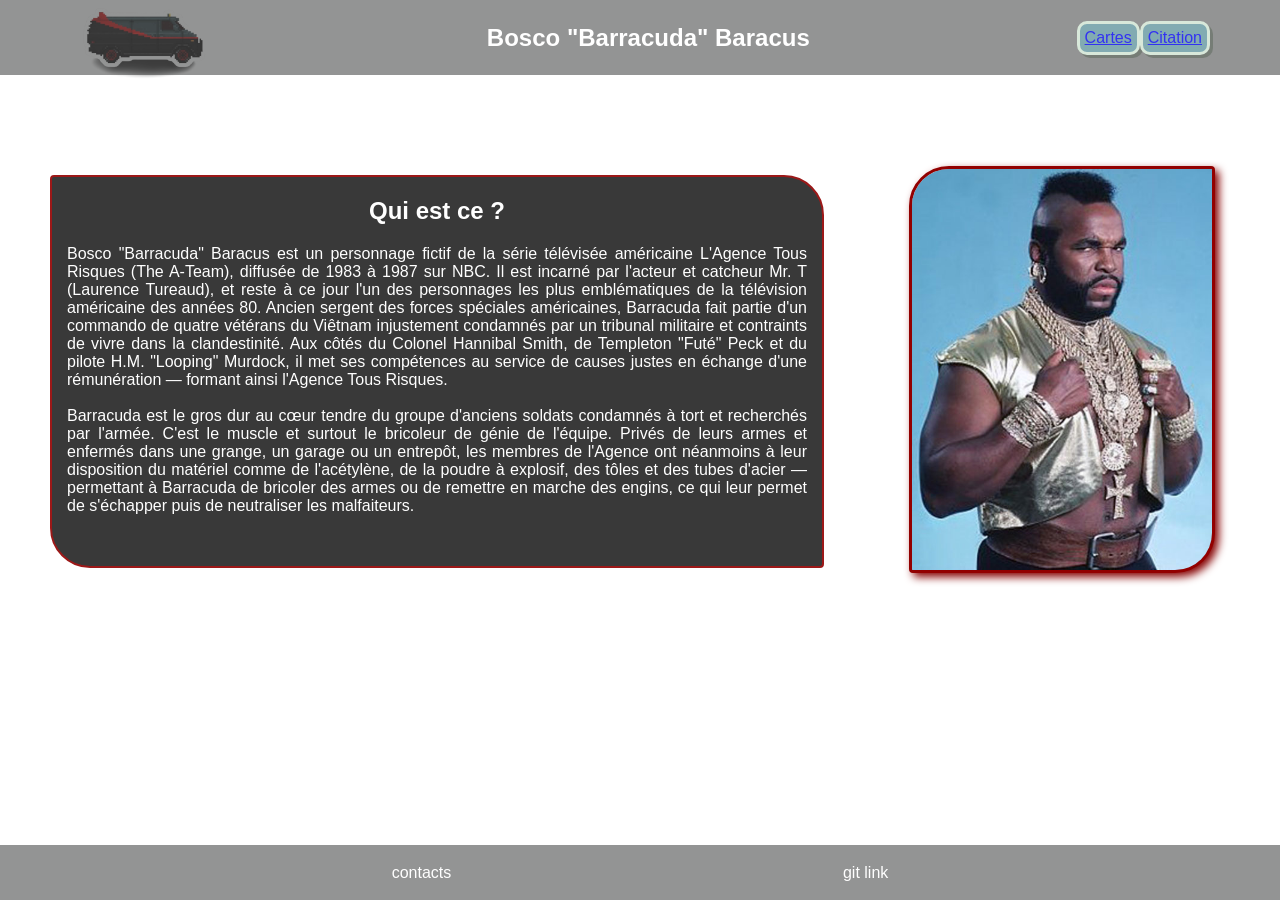
==== Pages/index.html @ 10c3cc8f "Ajout dossier assets, modification des paths, modification thematique des pages, ajout page citation" ====
<!DOCTYPE html>
<html lang="fr">
    <head>
        <meta charset="UTF-8">
        <title>Adapage — Barracuda</title>
        <link rel="stylesheet" href="./../Style/style.css">
    </head>
        <body>
            <!-- Ta page se construit ici -->
            <nav>
                <img id="photoGMC" src="./../assets/GMC_Vandura-removebg-preview.png" alt="Truck">
                <header><h1>Bosco "Barracuda" Baracus</h1></header>
                <section id="lienBloc">
                    <a class="button" href="./cartes.html" title="Cartes"><span class="linkDecorationRemove">Cartes</span></a>
                    <a class="button" href="./citation.html" title="Citation"><span class="linkDecorationRemove">Citation</span></a>
                </section>
            </nav>
            <main>
                <section class="sectionPresentation">
                        <article id="blocImageIndex">
                                <figure>
                                    <img id="imgBarracuda" class="shadowObject" src="./../assets/Barracuda1.jpeg" alt="Mister T dans le role de Barracuda">
                                </figure>
                        </article>
                        <article class="presentation">
                            <h2 class="centered">Qui est ce ?</h2>   
                                <p>
                                    Bosco "Barracuda" Baracus est un personnage fictif de la série télévisée américaine L'Agence Tous Risques (The A-Team),
                                        diffusée de 1983 à 1987 sur NBC. Il est incarné par l'acteur et catcheur Mr. T (Laurence Tureaud), et reste à ce jour
                                        l'un des personnages les plus emblématiques de la télévision américaine des années 80.
                                    Ancien sergent des forces spéciales américaines, Barracuda fait partie d'un commando de quatre vétérans du Viêtnam injustement 
                                    condamnés par un tribunal militaire et contraints de vivre dans la clandestinité. Aux côtés du Colonel Hannibal Smith, de Templeton "Futé" 
                                    Peck et du pilote H.M. "Looping" Murdock, il met ses compétences au service de causes justes en échange d'une rémunération — 
                                    formant ainsi l'Agence Tous Risques.
                                    <br>
                                    <br>
                                    Barracuda est le gros dur au cœur tendre du groupe d'anciens soldats condamnés à tort et recherchés par l'armée. 
                                    C'est le muscle et surtout le bricoleur de génie de l'équipe.
                                    Privés de leurs armes et enfermés dans une grange, un garage ou un entrepôt, les membres de l'Agence ont néanmoins à leur 
                                    disposition du matériel comme de l'acétylène, de la poudre à explosif, des tôles et des tubes d'acier — permettant à Barracuda 
                                    de bricoler des armes ou de remettre en marche des engins, ce qui leur permet de s'échapper puis de neutraliser les malfaiteurs.
                                </p>
                        </article>
                </section>
            </main>
            <footer>
                <article>
                    <p>contacts</p>
                </article>
                <article>
                    <p>git link</p>
                </article>
            </footer>
        </body>
</html>
---- Style/style.css ----
html {
    font-family: 'Lucida Sans', 'Lucida Sans Regular', 'Lucida Grande', 'Lucida Sans Unicode', Geneva, Verdana, sans-serif;
    color: white;
}

body {
    margin : 0;
    padding : 0;
    display: flex;
    min-height: 100vh;
    flex-direction: column;
    background-image: linear-gradient(rgba(0,0,0,0.5)), url("./../assets/Ateam.jpeg");
    background-repeat: no-repeat;
    background-attachment: fixed;
    background-position: center;
    background-size: cover;

}

main {
    flex: 1;
}

nav {
    opacity: 80%;
    top: 0;
    background-color: #797a7a;
    height: 75px;
    display: flex;
    justify-content: space-between;
    flex-direction: row;
    align-items: center;
    padding: 0px 70px;
}

h1 {
    margin :0;
    padding: 0;
}

footer {
    background-color: #797a7a;
    height: 35px;
    display: flex;
    justify-content: space-evenly;
    flex-direction: row;
    align-items: center;
    padding: 10px 0;
    opacity: 80%;
}

a:hover {
    background-color: 	#89d0db;
    border: 3px solid rgb(197, 0, 0);
    padding: 5px;
    box-shadow: 3px 3px #555d55;
    border-radius: 10px;
}

#header {
    display: flex;

}

#photoGMC {
    width: 150px;
    mix-blend-mode: multiply;
}

#lienBloc {
    display: flex;
    flex-direction: row;
}

#blocImageIndex {
    display: flex;
    flex-direction: column;
    justify-content: center;
    padding: 0px;
}

#quoteBloc {
    border: 3px solid rgb(146, 0, 0);
    border-radius: 20px 20px 20px 4px;
    margin: 0px 40px;
    padding: 10px;
    background-color: #242424;
    opacity: 80%;
}

#legendBloc {
    margin: 0px 20px;
    padding: 0px 5px;
    font-family: 'Segoe UI', Tahoma, Geneva, Verdana, sans-serif;
}

#quoteName {
    text-align: right;
    margin-top: 0px;
    text-align: 12px;
    font-family: 'Segoe UI', Tahoma, Geneva, Verdana, sans-serif;
}

#quoteText {
    text-align: justify;
    margin: 0px;
    padding: 0px;
    font-family: 'Segoe UI', Tahoma, Geneva, Verdana, sans-serif;
}

#imgBarracuda {
    width: 300px;
    object-fit: cover;
    border-radius: 40px 4px 40px 4px;
    border: 3px solid rgb(146, 0, 0);
}

.linkDecorationRemove {
    text-decoration: none;
}

.shadowObject {
    filter: drop-shadow(4px 4px 4px rgb(133, 0, 0));
    
}

.button {
    background-color: 	#63979f;
    border: 3px solid #cfe3d1;
    padding: 5px;
    box-shadow: 3px 3px #555d55;
    border-radius: 10px;
}

.sectionPresentation {
    display: flex;
    flex-direction: row-reverse;
    gap: 20px;
    margin: 25px;
    margin-top: 75px;
    align-items: stretch;
}

.presentation {
    background-color: #242424;
    text-align: justify;
    margin: 25px;
    width: fit-content;
    font-size: 16px;
    padding: 0 15px;
    border-radius: 4px 40px 4px 40px;
    opacity: 90%;
    border: 2px solid rgb(146, 0, 0);
}

.topBorder {
    border-top: 3px solid rgb(41, 40, 40);
    padding-top: 20px;
}

.bottomBorder {
    border-bottom: 3px solid rgb(41, 40, 40);
}

.centered {
    display: flex;
    justify-content: center;
}
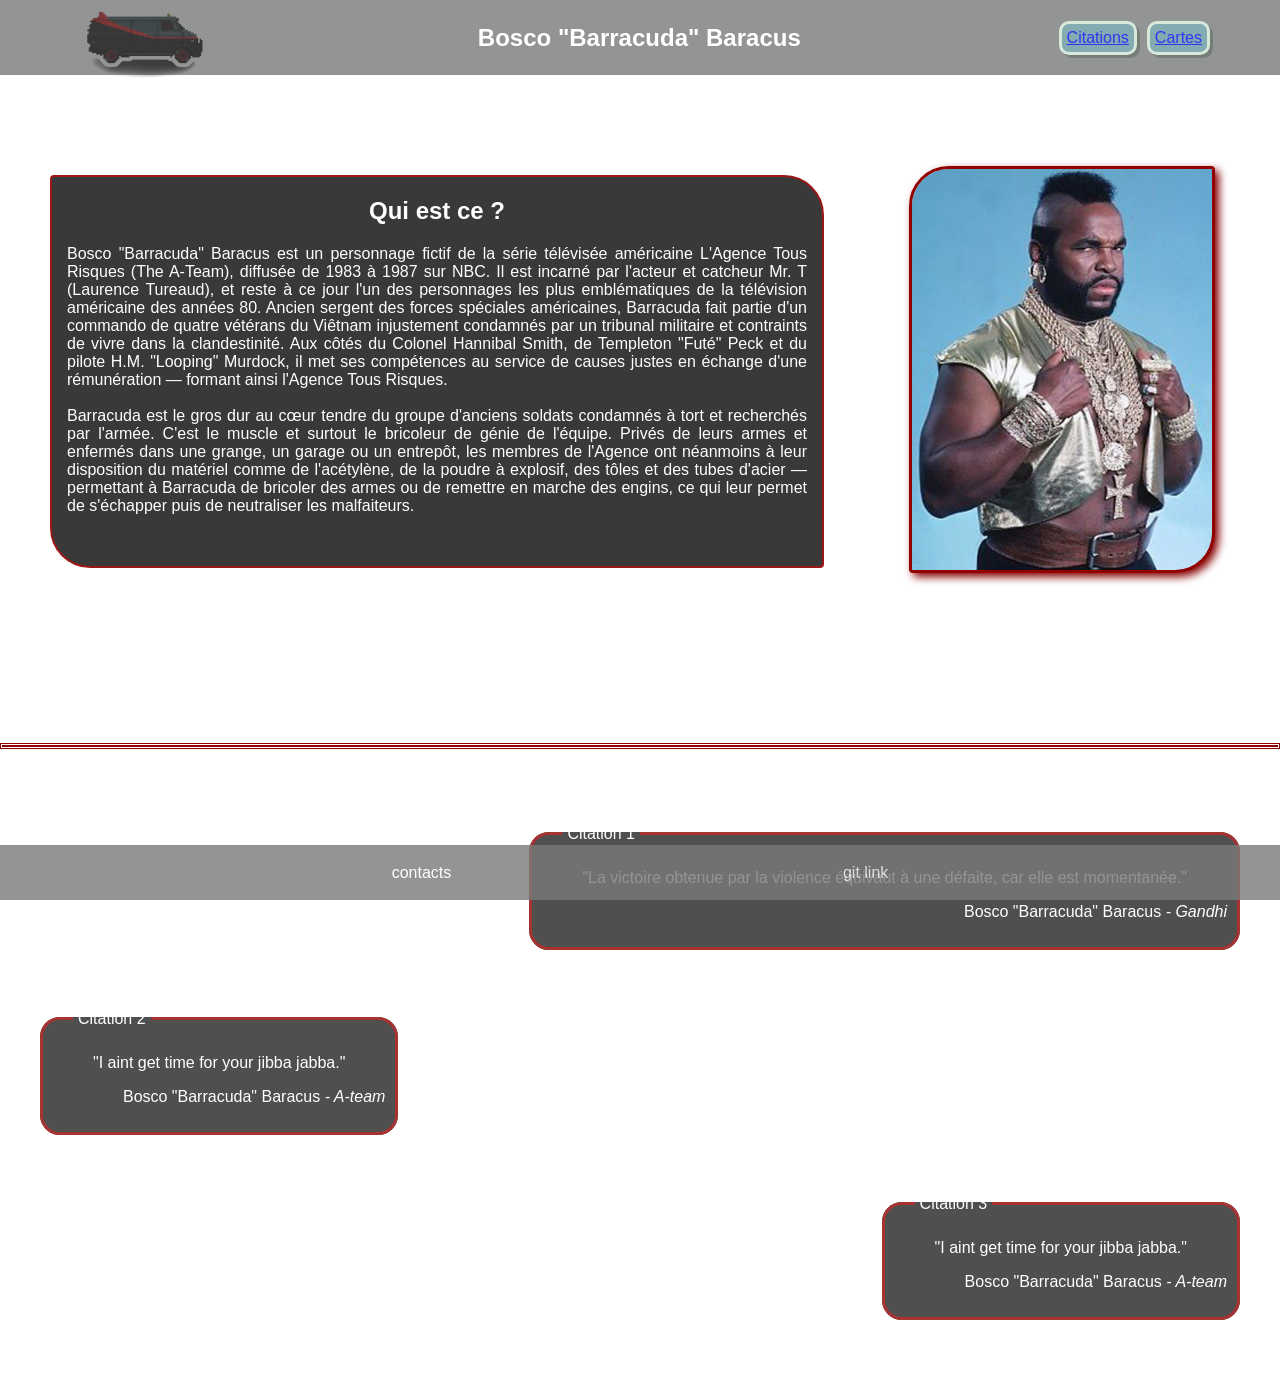
==== commit 22c03d49: "Ajout citation et liens vers les citations." ====
--- a/Pages/index.html
+++ b/Pages/index.html
@@ -11,8 +11,8 @@
                 <img id="photoGMC" src="./../assets/GMC_Vandura-removebg-preview.png" alt="Truck">
                 <header><h1>Bosco "Barracuda" Baracus</h1></header>
                 <section id="lienBloc">
-                    <a class="button" href="./cartes.html" title="Cartes"><span class="linkDecorationRemove">Cartes</span></a>
-                    <a class="button" href="./citation.html" title="Citation"><span class="linkDecorationRemove">Citation</span></a>
+                    <a class="button" href="#citation" title="Citation"><span class="linkDecorationRemove">Citations</span></a>               
+                    <a class="button" href="./cartes.html" title="Cartes"><span class="linkDecorationRemove">Cartes</span></a> 
                 </section>
             </nav>
             <main>
@@ -42,6 +42,49 @@
                                 </p>
                         </article>
                 </section>
+                <hr />
+                <section class="sectionCitation" id="citation">
+                        <h2 id="citationTitle">Citations</h2>
+                        <article id="blocImageIndex" class="citationSide">
+                                <fieldset id="quoteBloc">
+                                    <legend id="legendBloc">Citation 1</legend>
+                                        <article>
+                                            <blockquote>
+                                                <p id="quoteText">
+                                                "La victoire obtenue par la violence équivaut à une défaite, car elle est momentanée."
+                                                </p>
+                                            </blockquote>
+                                            <p id="quoteName"> Bosco "Barracuda" Baracus<cite> - Gandhi</cite></p>
+                                        </article>
+                                </fieldset>
+                        </article>
+                        <article id="blocImageIndex" class="citationSide">
+                                <fieldset id="quoteBloc">
+                                    <legend id="legendBloc">Citation 2</legend>
+                                        <article>
+                                            <blockquote>
+                                                <p id="quoteText">
+                                                    "I aint get time for your jibba jabba." 
+                                                </p>
+                                            </blockquote>
+                                            <p id="quoteName"> Bosco "Barracuda" Baracus<cite> - A-team</cite></p>
+                                        </article>
+                                </fieldset>
+                        </article>
+                        <article id="blocImageIndex" class="citationSide">
+                                <fieldset id="quoteBloc">
+                                    <legend id="legendBloc">Citation 3</legend>
+                                        <article>
+                                            <blockquote>
+                                                <p id="quoteText">
+                                                    "I aint get time for your jibba jabba." 
+                                                </p>
+                                            </blockquote>
+                                            <p id="quoteName"> Bosco "Barracuda" Baracus<cite> - A-team</cite></p>
+                                        </article>
+                                </fieldset>
+                        </article>
+                </section>
             </main>
             <footer>
                 <article>
--- a/Style/style.css
+++ b/Style/style.css
@@ -23,6 +23,8 @@
 }
 
 nav {
+    position: sticky;
+    z-index: 100;
     opacity: 80%;
     top: 0;
     background-color: #797a7a;
@@ -34,12 +36,22 @@
     padding: 0px 70px;
 }
 
+hr {
+    border: 3px double  rgb(146, 0, 0);
+    margin-top: 150px;
+}
+
 h1 {
     margin :0;
     padding: 0;
 }
 
 footer {
+    position: fixed;
+    z-index: 99;
+    width: 100%;
+    bottom: 0;
+    left: 0;
     background-color: #797a7a;
     height: 35px;
     display: flex;
@@ -71,6 +83,7 @@
 #lienBloc {
     display: flex;
     flex-direction: row;
+    gap: 10px;
 }
 
 #blocImageIndex {
@@ -82,8 +95,8 @@
 
 #quoteBloc {
     border: 3px solid rgb(146, 0, 0);
-    border-radius: 20px 20px 20px 4px;
-    margin: 0px 40px;
+    border-radius: 20px;
+    margin: 0px 40px 60px 40px;
     padding: 10px;
     background-color: #242424;
     opacity: 80%;
@@ -114,6 +127,10 @@
     object-fit: cover;
     border-radius: 40px 4px 40px 4px;
     border: 3px solid rgb(146, 0, 0);
+}
+
+#citationTitle {
+    text-align: center;
 }
 
 .linkDecorationRemove {
@@ -167,3 +184,18 @@
     display: flex;
     justify-content: center;
 }
+
+.sectionCitation {
+    display: flex;
+    flex-direction: column;
+}
+
+.citationSide:nth-child(even) {
+    align-self: flex-end;
+    border-radius: 20px 20px 20px 4px;
+}
+
+.citationSide:nth-child(odd) {
+    align-self: flex-start;
+    border-radius: 20px 4px 20px 20px;
+}
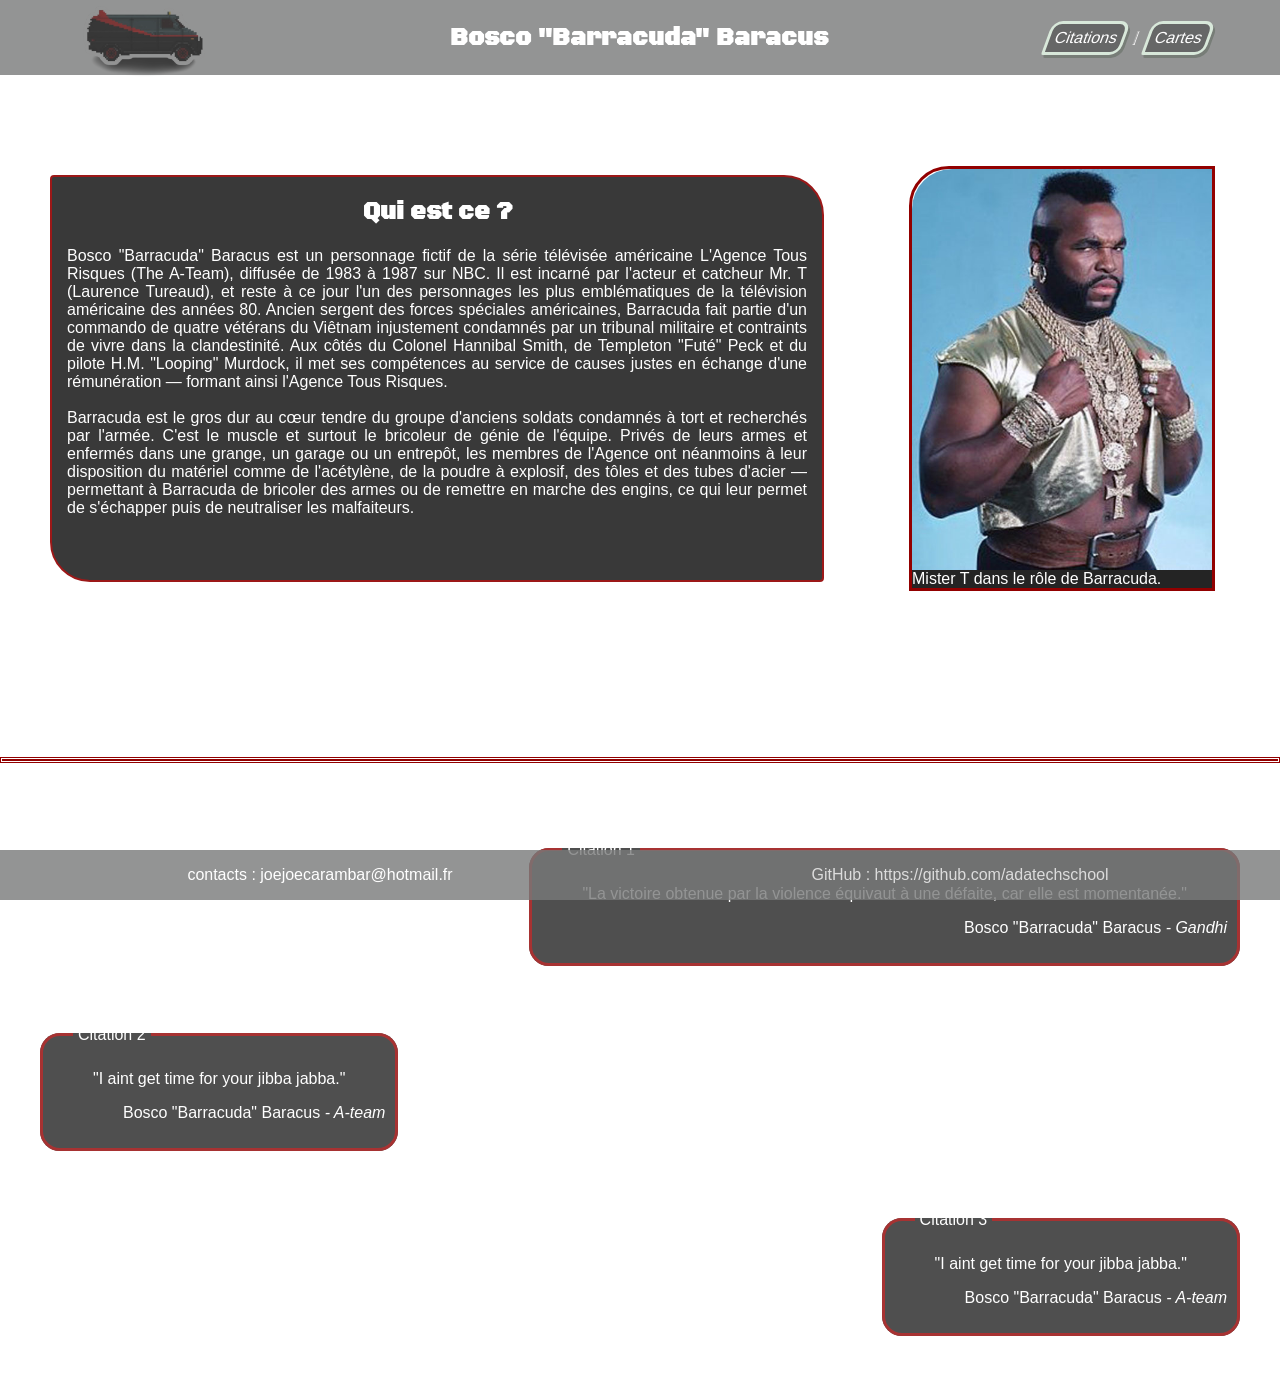
==== commit db122558: "Ajout responsive, ajout google font. Changement de couleur pour bouton (rouge en hover et fond noir)" ====
--- a/Pages/index.html
+++ b/Pages/index.html
@@ -4,14 +4,19 @@
         <meta charset="UTF-8">
         <title>Adapage — Barracuda</title>
         <link rel="stylesheet" href="./../Style/style.css">
+        <meta name="viewport" content="width=device-width, initial-scale=1.0">
+        <link rel="stylesheet" href="https://fonts.googleapis.com/css?family=Black Ops One">
     </head>
         <body>
             <!-- Ta page se construit ici -->
             <nav>
-                <img id="photoGMC" src="./../assets/GMC_Vandura-removebg-preview.png" alt="Truck">
-                <header><h1>Bosco "Barracuda" Baracus</h1></header>
+                <article id="logo">
+                    <img id="photoGMC" src="./../assets/GMC_Vandura-removebg-preview.png" alt="Truck">
+                </article>
+                <header id="header"><h1>Bosco "Barracuda" Baracus</h1></header>
                 <section id="lienBloc">
-                    <a class="button" href="#citation" title="Citation"><span class="linkDecorationRemove">Citations</span></a>               
+                    <a class="button" href="#citation" title="Citation"><span class="linkDecorationRemove">Citations</span></a> 
+                    <hr id="separatorButton" />              
                     <a class="button" href="./cartes.html" title="Cartes"><span class="linkDecorationRemove">Cartes</span></a> 
                 </section>
             </nav>
@@ -19,7 +24,8 @@
                 <section class="sectionPresentation">
                         <article id="blocImageIndex">
                                 <figure>
-                                    <img id="imgBarracuda" class="shadowObject" src="./../assets/Barracuda1.jpeg" alt="Mister T dans le role de Barracuda">
+                                    <img  id="imgBarracuda"  src="./../assets/Barracuda1.jpeg" alt="Mister T dans le role de Barracuda" />
+                                    <figcaption id="figcaptionBG">Mister T dans le rôle de Barracuda.</figcaption>
                                 </figure>
                         </article>
                         <article class="presentation">
@@ -42,7 +48,7 @@
                                 </p>
                         </article>
                 </section>
-                <hr />
+                <hr id="separatorMid" />
                 <section class="sectionCitation" id="citation">
                         <h2 id="citationTitle">Citations</h2>
                         <article id="blocImageIndex" class="citationSide">
@@ -87,11 +93,11 @@
                 </section>
             </main>
             <footer>
-                <article>
-                    <p>contacts</p>
+                <article class="linkFooter">
+                    <p>contacts : joejoecarambar@hotmail.fr</p>
                 </article>
-                <article>
-                    <p>git link</p>
+                <article class="linkFooter">
+                    <a href="https://github.com/adatechschool" title="gitHub"><span>GitHub : https://github.com/adatechschool</span></a>
                 </article>
             </footer>
         </body>
--- a/Style/style.css
+++ b/Style/style.css
@@ -30,20 +30,18 @@
     background-color: #797a7a;
     height: 75px;
     display: flex;
-    justify-content: space-between;
-    flex-direction: row;
     align-items: center;
     padding: 0px 70px;
 }
 
-hr {
-    border: 3px double  rgb(146, 0, 0);
-    margin-top: 150px;
-}
-
 h1 {
-    margin :0;
+    margin: 0;
     padding: 0;
+}
+
+h2 {
+    font-family: "Black Ops One";
+    
 }
 
 footer {
@@ -51,28 +49,44 @@
     z-index: 99;
     width: 100%;
     bottom: 0;
-    left: 0;
     background-color: #797a7a;
-    height: 35px;
+    height: 50px;
     display: flex;
     justify-content: space-evenly;
-    flex-direction: row;
-    align-items: center;
-    padding: 10px 0;
     opacity: 80%;
 }
 
+a {
+    text-decoration: none;
+    color : white;
+}
+
 a:hover {
-    background-color: 	#89d0db;
-    border: 3px solid rgb(197, 0, 0);
-    padding: 5px;
-    box-shadow: 3px 3px #555d55;
-    border-radius: 10px;
-}
+    color: rgb(255, 0, 0);
+    font-size: 125%;
+    filter: drop-shadow(4px 4px 4px black);
+}
+
+figure {
+    display: flex;
+    flex-direction: column;
+    width: 300px;
+    object-fit: cover;
+    border-radius: 40px 0px 0px 0px;
+    border: 3px solid rgb(146, 0, 0);
+}
+
 
 #header {
     display: flex;
-
+    flex: 1;
+    text-align: center;
+    min-width: 0;
+    font-family:"Black Ops One";
+}
+
+#logo {
+    flex: 1;
 }
 
 #photoGMC {
@@ -83,7 +97,13 @@
 #lienBloc {
     display: flex;
     flex-direction: row;
-    gap: 10px;
+    flex: 1;
+    justify-content: flex-end;
+}
+
+#figcaptionBG {
+    background-color: #242424;
+    color: white;
 }
 
 #blocImageIndex {
@@ -125,12 +145,29 @@
 #imgBarracuda {
     width: 300px;
     object-fit: cover;
-    border-radius: 40px 4px 40px 4px;
-    border: 3px solid rgb(146, 0, 0);
+    border-radius: 40px 0px 0px 0px;
+    border: 3px;
 }
 
 #citationTitle {
     text-align: center;
+}
+
+#separatorMid {
+    border: 3px double  rgb(146, 0, 0);
+    margin-top: 150px;
+}
+
+#separatorButton {
+    transform: skewX(-20deg);
+    margin: 10px;
+}
+
+.linkFooter {
+    display: flex;
+    justify-content: center;
+    align-items: center;
+    flex: 1;
 }
 
 .linkDecorationRemove {
@@ -143,9 +180,20 @@
 }
 
 .button {
-    background-color: 	#63979f;
+    background-color: 	#242424aa;
     border: 3px solid #cfe3d1;
     padding: 5px;
+    box-shadow: 3px 3px #555d55;
+    border-radius: 10px 10px 10px 2px;
+    transform: skewX(-20deg);
+    transition: padding 0.3s ease;
+    overflow: hidden;
+}
+
+.button:hover {
+    padding: 5px 20px;
+    background-color: #102f26;
+    border: 3px solid rgb(197, 0, 0);
     box-shadow: 3px 3px #555d55;
     border-radius: 10px;
 }
@@ -198,4 +246,25 @@
 .citationSide:nth-child(odd) {
     align-self: flex-start;
     border-radius: 20px 4px 20px 20px;
-}+}
+
+@media (max-width : 768px) {
+
+    h1 {
+        font-size: 100%;
+    }
+
+    #blocImageIndex {
+        align-self: center;
+    }
+
+    .sectionPresentation {
+        flex-direction: column;
+    }
+
+    .citationSide:nth-child(even),.citationSide:nth-child(odd) {
+            align-self: center;
+    }
+
+
+}
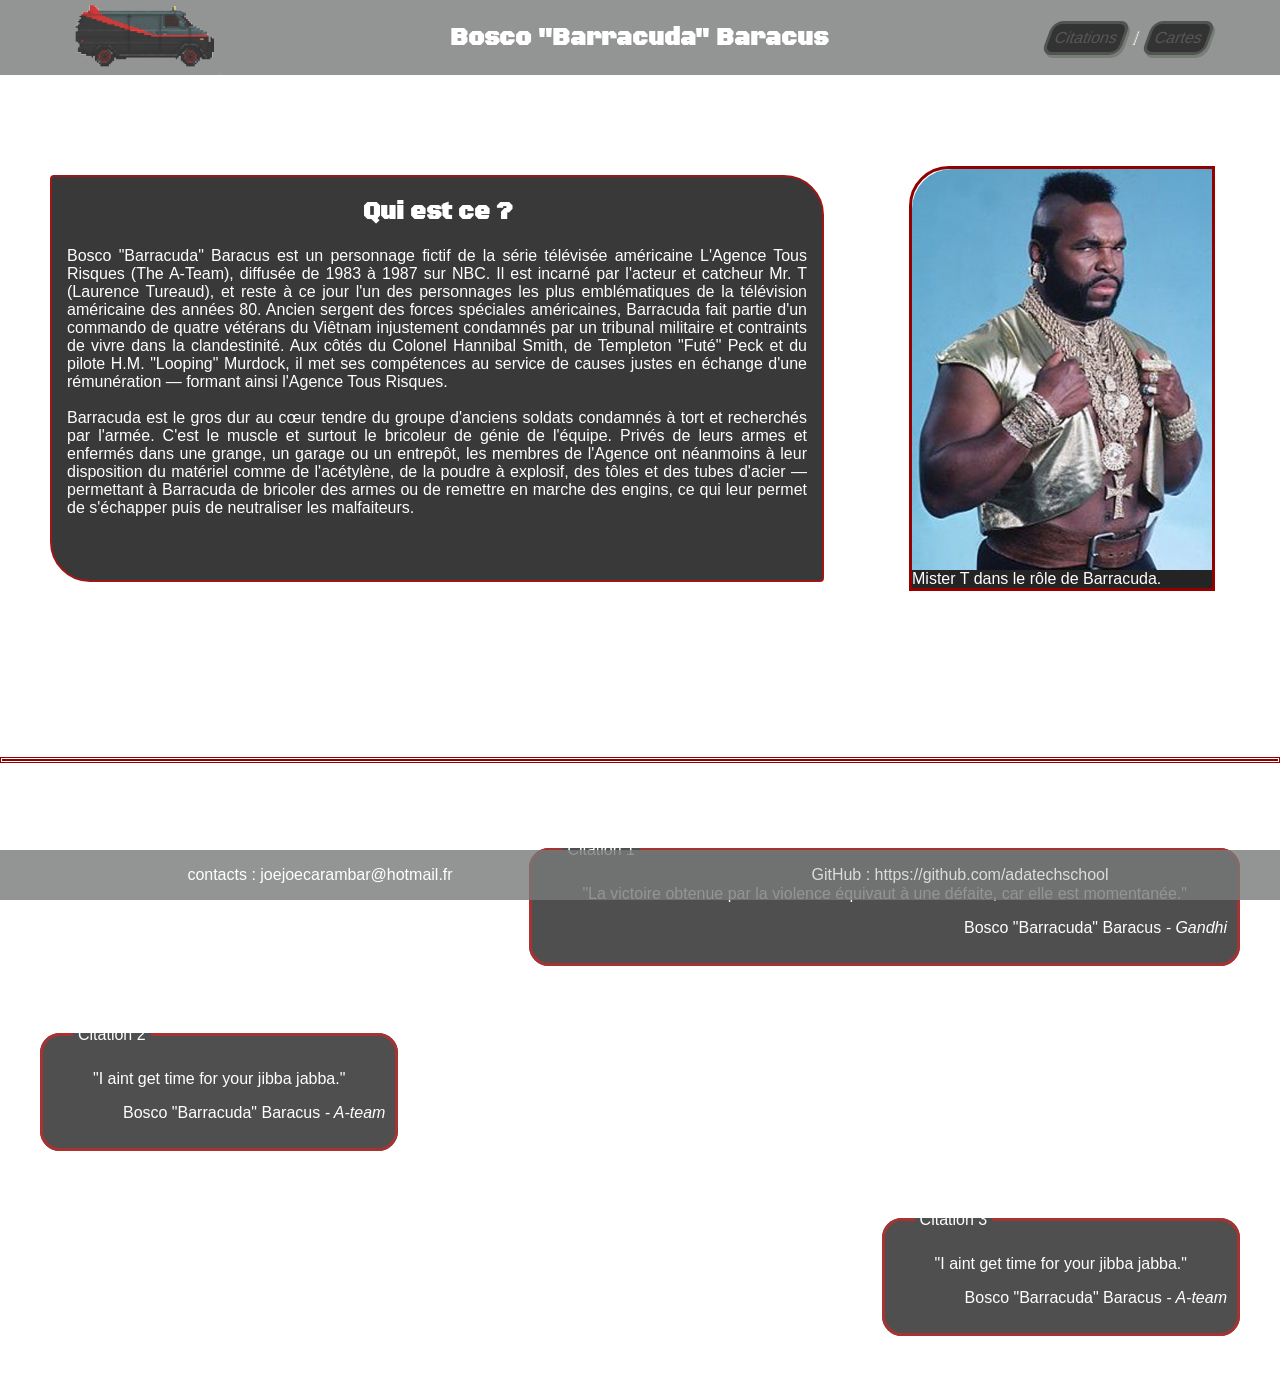
==== commit 95fd60da: "Ajout animation button et phare, ajustement des animation de liens" ====
--- a/Pages/index.html
+++ b/Pages/index.html
@@ -8,16 +8,20 @@
         <link rel="stylesheet" href="https://fonts.googleapis.com/css?family=Black Ops One">
     </head>
         <body>
-            <!-- Ta page se construit ici -->
             <nav>
                 <article id="logo">
-                    <img id="photoGMC" src="./../assets/GMC_Vandura-removebg-preview.png" alt="Truck">
+                    <img id="photoGMC" src="./../assets/GMC_Vandura-removebg.png" alt="Truck">
                 </article>
                 <header id="header"><h1>Bosco "Barracuda" Baracus</h1></header>
                 <section id="lienBloc">
-                    <a class="button" href="#citation" title="Citation"><span class="linkDecorationRemove">Citations</span></a> 
+                    <a id="a" class="button" href="#citation" title="Citation">
+                        <span class="linkDecorationRemove">Citations</span>
+                    </a> 
                     <hr id="separatorButton" />              
-                    <a class="button" href="./cartes.html" title="Cartes"><span class="linkDecorationRemove">Cartes</span></a> 
+                    <a id="a" class="button" href="./cartes.html" title="Cartes">
+                        <span class="linkDecorationRemove">Cartes</span>
+                    </a>
+                    <div id="phareVoiture" ><!--Element bloc decoratif phare voiture--></div>
                 </section>
             </nav>
             <main>
@@ -97,7 +101,7 @@
                     <p>contacts : joejoecarambar@hotmail.fr</p>
                 </article>
                 <article class="linkFooter">
-                    <a href="https://github.com/adatechschool" title="gitHub"><span>GitHub : https://github.com/adatechschool</span></a>
+                    <a id="lienGithub" href="https://github.com/adatechschool" title="gitHub"><span>GitHub : https://github.com/adatechschool</span></a>
                 </article>
             </footer>
         </body>
--- a/Style/style.css
+++ b/Style/style.css
@@ -56,15 +56,20 @@
     opacity: 80%;
 }
 
-a {
+#a {
     text-decoration: none;
-    color : white;
-}
-
-a:hover {
-    color: rgb(255, 0, 0);
-    font-size: 125%;
+    color : #555d55;
+
+}
+
+#a:hover {
+    color: white;
+    font-size: 100%;
     filter: drop-shadow(4px 4px 4px black);
+}
+
+#a:hover > .linkDecorationRemove {
+    opacity: 1;
 }
 
 figure {
@@ -90,8 +95,8 @@
 }
 
 #photoGMC {
+    position: relative;
     width: 150px;
-    mix-blend-mode: multiply;
 }
 
 #lienBloc {
@@ -99,6 +104,17 @@
     flex-direction: row;
     flex: 1;
     justify-content: flex-end;
+}
+
+#phareVoiture {
+    position: absolute;
+    background: linear-gradient(to right,rgba(255, 255, 255, 1),rgba(0, 0, 0, 0));
+    width: 150px;
+    height: 50px;
+    clip-path: polygon(0% 55%, 0% 45%, 100% 0%, 100% 100%);
+    top: 12px;
+    left: 209px;
+    opacity: 0%;
 }
 
 #figcaptionBG {
@@ -163,6 +179,17 @@
     margin: 10px;
 }
 
+#lienGithub {
+    color: white ;
+    text-decoration: none;
+}
+
+#lienGithub:hover {
+    color: red;
+    font-size: 110%;
+    filter: drop-shadow(4px 4px 4px black);
+}
+
 .linkFooter {
     display: flex;
     justify-content: center;
@@ -172,6 +199,7 @@
 
 .linkDecorationRemove {
     text-decoration: none;
+    opacity: 50%;
 }
 
 .shadowObject {
@@ -179,23 +207,23 @@
     
 }
 
+.button:hover ~ #phareVoiture  {
+    opacity: 75%;
+}
+
+.button:hover {
+    border: 3px solid white;
+}
+
 .button {
-    background-color: 	#242424aa;
-    border: 3px solid #cfe3d1;
+    background-color: 	black;
+    border: 3px solid #262926;
     padding: 5px;
     box-shadow: 3px 3px #555d55;
-    border-radius: 10px 10px 10px 2px;
+    border-radius: 10px;
     transform: skewX(-20deg);
-    transition: padding 0.3s ease;
     overflow: hidden;
-}
-
-.button:hover {
-    padding: 5px 20px;
-    background-color: #102f26;
-    border: 3px solid rgb(197, 0, 0);
-    box-shadow: 3px 3px #555d55;
-    border-radius: 10px;
+    z-index: 5;
 }
 
 .sectionPresentation {
@@ -263,8 +291,8 @@
     }
 
     .citationSide:nth-child(even),.citationSide:nth-child(odd) {
-            align-self: center;
-    }
-
-
-}
+        align-self: center;
+    }
+
+
+}
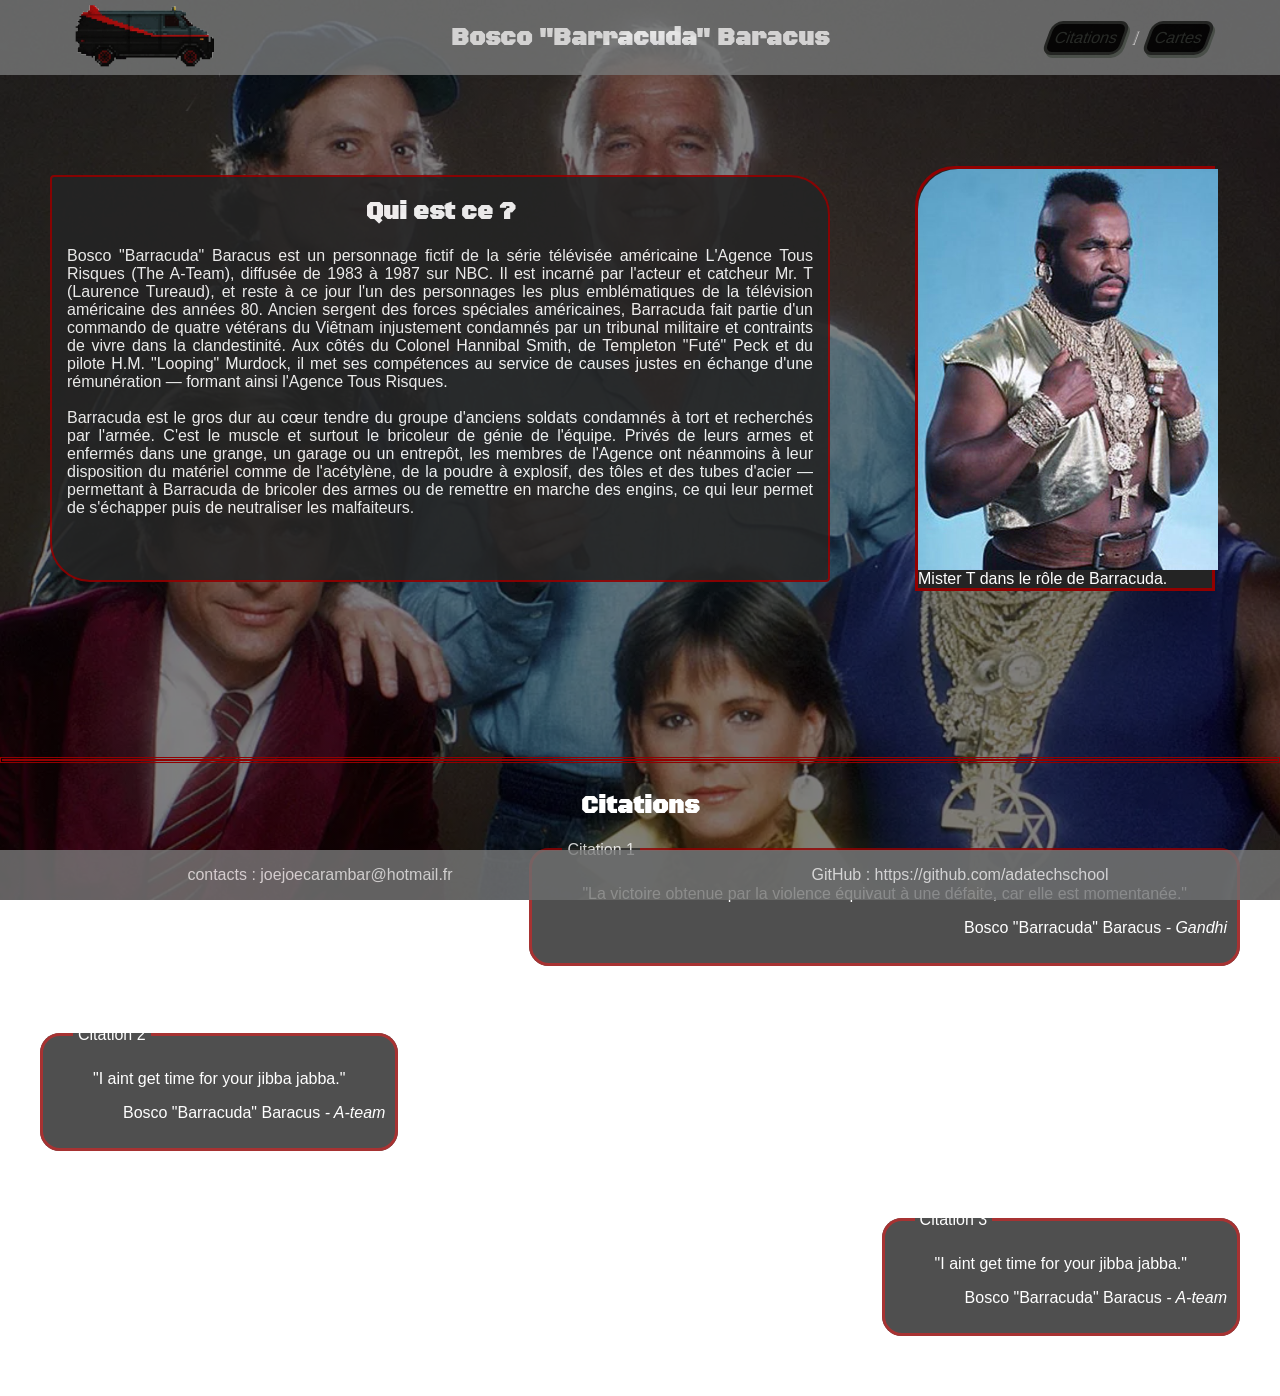
==== commit f43b4b62: "Ajustement de largeur de page. Ajout de box-sizing. Correction de parametre" ====
--- a/Pages/index.html
+++ b/Pages/index.html
@@ -42,8 +42,8 @@
                                     condamnés par un tribunal militaire et contraints de vivre dans la clandestinité. Aux côtés du Colonel Hannibal Smith, de Templeton "Futé" 
                                     Peck et du pilote H.M. "Looping" Murdock, il met ses compétences au service de causes justes en échange d'une rémunération — 
                                     formant ainsi l'Agence Tous Risques.
-                                    <br>
-                                    <br>
+                                    <br />
+                                    <br />
                                     Barracuda est le gros dur au cœur tendre du groupe d'anciens soldats condamnés à tort et recherchés par l'armée. 
                                     C'est le muscle et surtout le bricoleur de génie de l'équipe.
                                     Privés de leurs armes et enfermés dans une grange, un garage ou un entrepôt, les membres de l'Agence ont néanmoins à leur 
--- a/Style/style.css
+++ b/Style/style.css
@@ -1,3 +1,7 @@
+
+* {
+    box-sizing: border-box;
+}
 
 html {
     font-family: 'Lucida Sans', 'Lucida Sans Regular', 'Lucida Grande', 'Lucida Sans Unicode', Geneva, Verdana, sans-serif;
@@ -7,10 +11,12 @@
 body {
     margin : 0;
     padding : 0;
-    display: flex;
+    width: 100%;
+    display: flex;
+    width: 100%;
     min-height: 100vh;
     flex-direction: column;
-    background-image: linear-gradient(rgba(0,0,0,0.5)), url("./../assets/Ateam.jpeg");
+    background-image: linear-gradient(rgba(0,0,0,0.5), rgba(0,0,0,0.5)), url("./../assets/Ateam.jpeg");
     background-repeat: no-repeat;
     background-attachment: fixed;
     background-position: center;
@@ -37,6 +43,7 @@
 h1 {
     margin: 0;
     padding: 0;
+    width: 100%;
 }
 
 h2 {
@@ -56,22 +63,6 @@
     opacity: 80%;
 }
 
-#a {
-    text-decoration: none;
-    color : #555d55;
-
-}
-
-#a:hover {
-    color: white;
-    font-size: 100%;
-    filter: drop-shadow(4px 4px 4px black);
-}
-
-#a:hover > .linkDecorationRemove {
-    opacity: 1;
-}
-
 figure {
     display: flex;
     flex-direction: column;
@@ -81,10 +72,25 @@
     border: 3px solid rgb(146, 0, 0);
 }
 
+#a {
+    text-decoration: none;
+    color : #555d55;
+
+}
+
+#a:hover {
+    color: white;
+    font-size: 100%;
+    filter: drop-shadow(4px 4px 4px black);
+}
+
+#a:hover > .linkDecorationRemove {
+    opacity: 1;
+}
 
 #header {
     display: flex;
-    flex: 1;
+    flex: 2;
     text-align: center;
     min-width: 0;
     font-family:"Black Ops One";
@@ -147,7 +153,6 @@
 #quoteName {
     text-align: right;
     margin-top: 0px;
-    text-align: 12px;
     font-family: 'Segoe UI', Tahoma, Geneva, Verdana, sans-serif;
 }
 
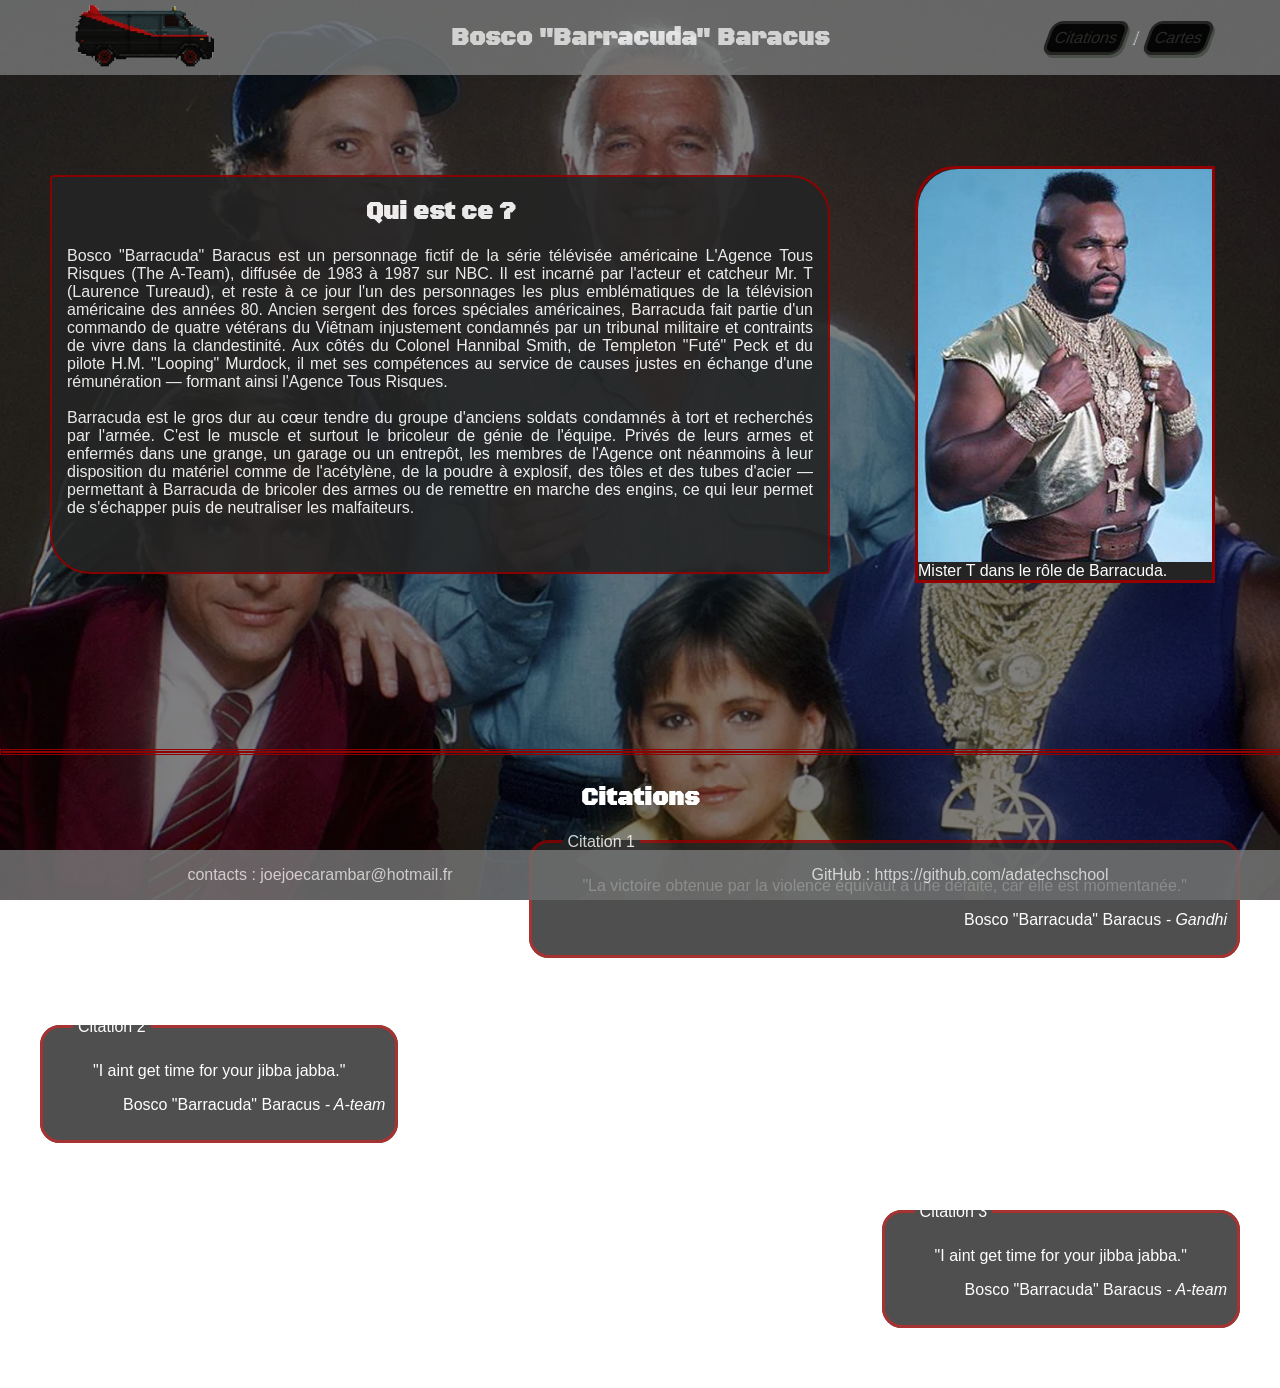
==== commit 8cbc6568: "derniere retouche fix bugs" ====
--- a/Pages/index.html
+++ b/Pages/index.html
@@ -5,7 +5,7 @@
         <title>Adapage — Barracuda</title>
         <link rel="stylesheet" href="./../Style/style.css">
         <meta name="viewport" content="width=device-width, initial-scale=1.0">
-        <link rel="stylesheet" href="https://fonts.googleapis.com/css?family=Black Ops One">
+        <link rel="stylesheet" href="https://fonts.googleapis.com/css2?family=Black+Ops+One&display=swap">
     </head>
         <body>
             <nav>
--- a/Style/style.css
+++ b/Style/style.css
@@ -13,7 +13,6 @@
     padding : 0;
     width: 100%;
     display: flex;
-    width: 100%;
     min-height: 100vh;
     flex-direction: column;
     background-image: linear-gradient(rgba(0,0,0,0.5), rgba(0,0,0,0.5)), url("./../assets/Ateam.jpeg");
@@ -164,7 +163,6 @@
 }
 
 #imgBarracuda {
-    width: 300px;
     object-fit: cover;
     border-radius: 40px 0px 0px 0px;
     border: 3px;
@@ -295,7 +293,7 @@
         flex-direction: column;
     }
 
-    .citationSide:nth-child(even),.citationSide:nth-child(odd) {
+    .citationSide:nth-child(even), .citationSide:nth-child(odd) {
         align-self: center;
     }
 
